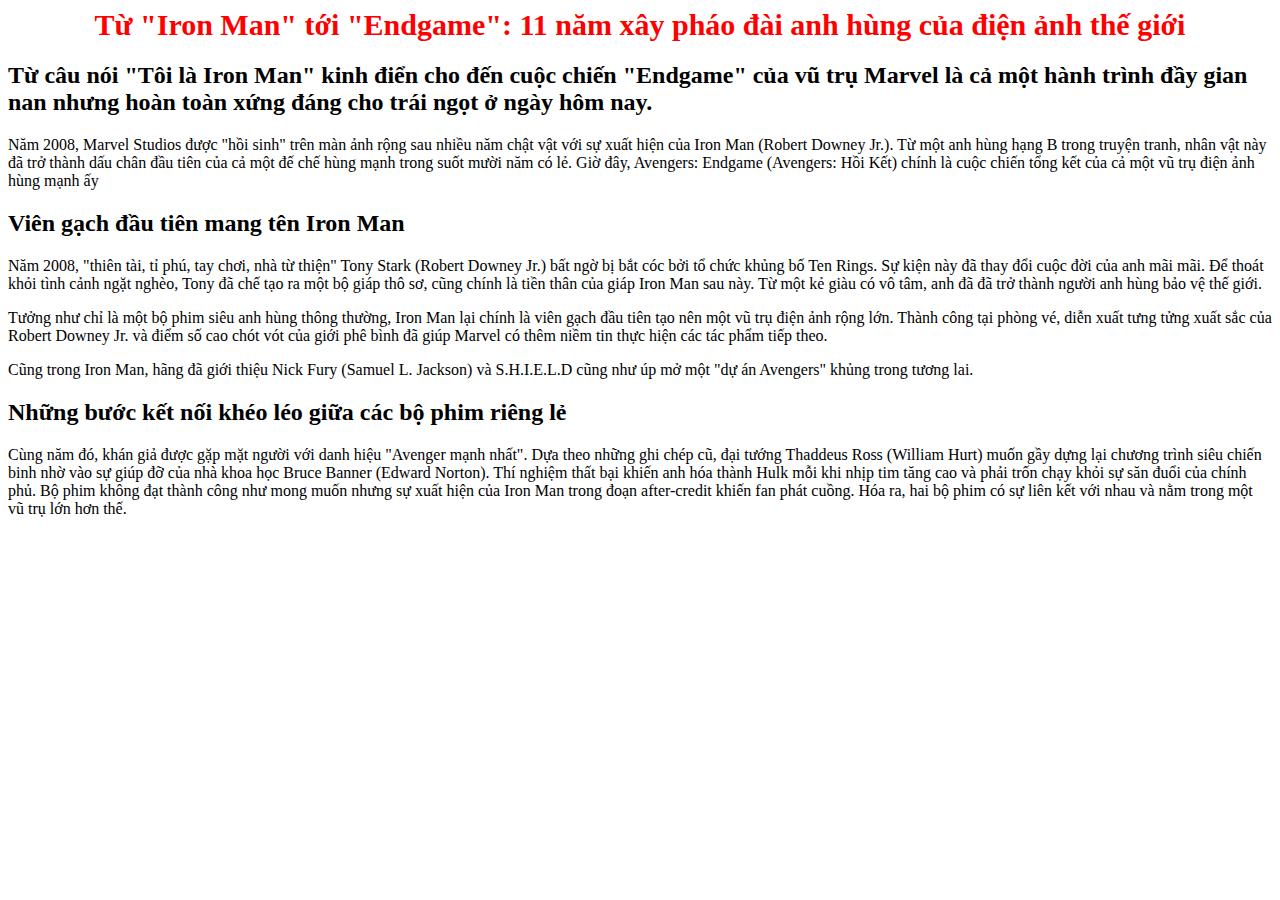
==== index.html @ a9a308cf "add file html" ====
<html>
<head>
	<title> Từ "Iron Man" tới "Endgame": 11 năm xây pháo đài anh hùng của điện ảnh thế giới</title>
	<meta charset="UTF-8">
</head>
<body>
	<h1 style="color: red; font-size: 30px; text-align: center;">Từ "Iron Man" tới "Endgame": 11 năm xây pháo đài anh hùng của điện ảnh thế giới</h1>
	<h2>Từ câu nói "Tôi là Iron Man" kinh điển cho đến cuộc chiến "Endgame" của vũ trụ Marvel là cả một hành trình đầy gian nan nhưng hoàn toàn xứng đáng cho trái ngọt ở ngày hôm nay.</h2>
<p>Năm 2008, Marvel Studios được "hồi sinh" trên màn ảnh rộng sau nhiều năm chật vật với sự xuất hiện của Iron Man (Robert Downey Jr.). Từ một anh hùng hạng B trong truyện tranh, nhân vật này đã trở thành dấu chân đầu tiên của cả một đế chế hùng mạnh trong suốt mười năm có lẻ. Giờ đây, Avengers: Endgame (Avengers: Hồi Kết) chính là cuộc chiến tổng kết của cả một vũ trụ điện ảnh hùng mạnh ấy</p>
	<h2>Viên gạch đầu tiên mang tên Iron Man</h2>
<p>Năm 2008, "thiên tài, tỉ phú, tay chơi, nhà từ thiện" Tony Stark (Robert Downey Jr.) bất ngờ bị bắt cóc bởi tổ chức khủng bố Ten Rings. Sự kiện này đã thay đổi cuộc đời của anh mãi mãi. Để thoát khỏi tình cảnh ngặt nghèo, Tony đã chế tạo ra một bộ giáp thô sơ, cũng chính là tiền thân của giáp Iron Man sau này. Từ một kẻ giàu có vô tâm, anh đã đã trở thành người anh hùng bảo vệ thế giới.</p>
<p>Tưởng như chỉ là một bộ phim siêu anh hùng thông thường, Iron Man lại chính là viên gạch đầu tiên tạo nên một vũ trụ điện ảnh rộng lớn. Thành công tại phòng vé, diễn xuất tưng tửng xuất sắc của Robert Downey Jr. và điểm số cao chót vót của giới phê bình đã giúp Marvel có thêm niềm tin thực hiện các tác phẩm tiếp theo.</p>
<p>Cũng trong Iron Man, hãng đã giới thiệu Nick Fury (Samuel L. Jackson) và S.H.I.E.L.D cũng như úp mở một "dự án Avengers" khủng trong tương lai.</p>
<h2>Những bước kết nối khéo léo giữa các bộ phim riêng lẻ</h2>
<p>Cùng năm đó, khán giả được gặp mặt người với danh hiệu "Avenger mạnh nhất". Dựa theo những ghi chép cũ, đại tướng Thaddeus Ross (William Hurt) muốn gầy dựng lại chương trình siêu chiến binh nhờ vào sự giúp đỡ của nhà khoa học Bruce Banner (Edward Norton). Thí nghiệm thất bại khiến anh hóa thành Hulk mỗi khi nhịp tim tăng cao và phải trốn chạy khỏi sự săn đuổi của chính phủ. Bộ phim không đạt thành công như mong muốn nhưng sự xuất hiện của Iron Man trong đoạn after-credit khiến fan phát cuồng. Hóa ra, hai bộ phim có sự liên kết với nhau và nằm trong một vũ trụ lớn hơn thế.</p>
</body>
</html>
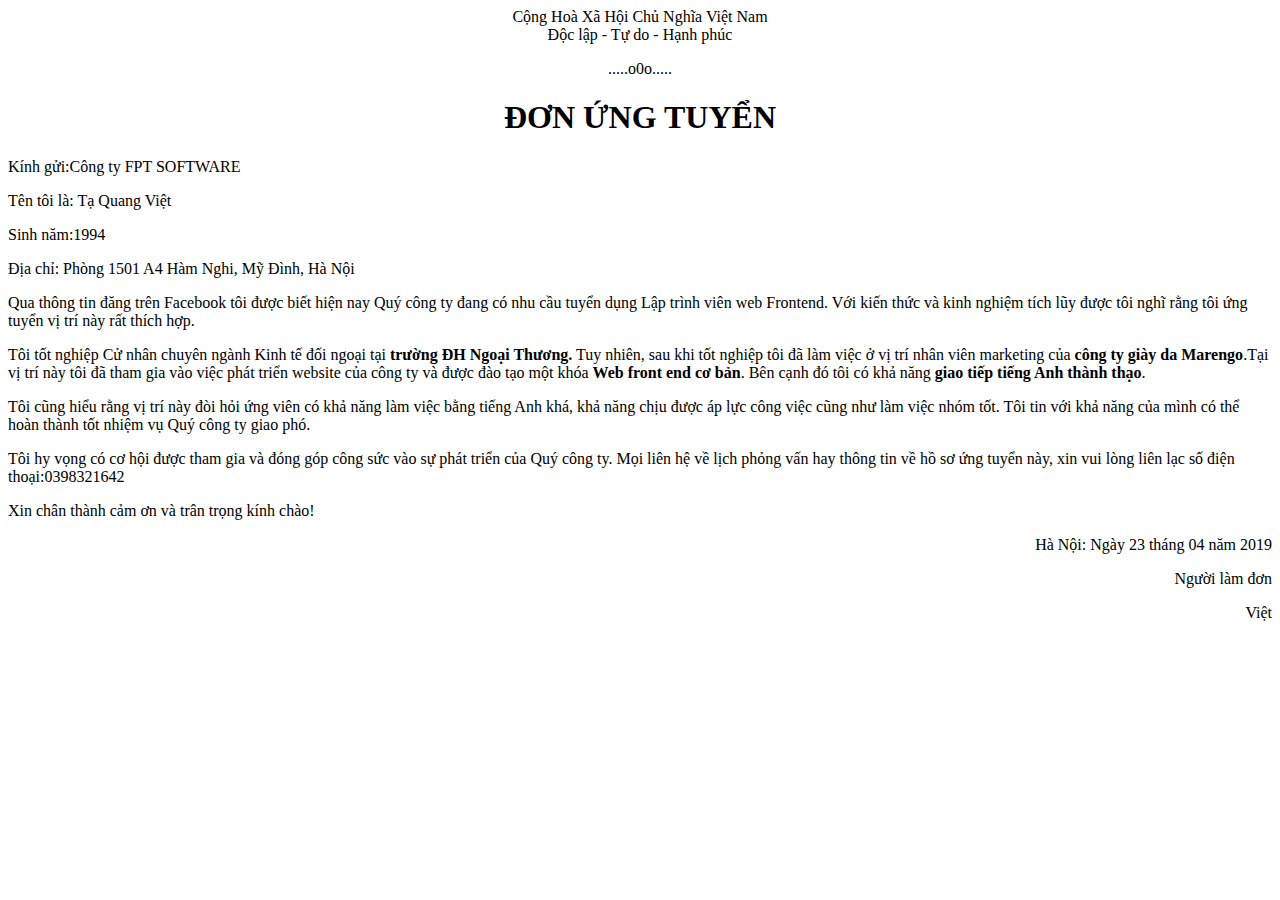
==== commit 81281cfd: "add file 2" ====
--- a/index.html
+++ b/index.html
@@ -1,17 +1,57 @@
 <html>
 <head>
-	<title> Từ "Iron Man" tới "Endgame": 11 năm xây pháo đài anh hùng của điện ảnh thế giới</title>
-	<meta charset="UTF-8">
+	<title>Đơn xin việc</title>
+<meta charset="utf-8">
+<style type="text/css">
+	.giua {text-align: center;}
+	.phai{text-align: right;}
+
+</style>
 </head>
 <body>
-	<h1 style="color: red; font-size: 30px; text-align: center;">Từ "Iron Man" tới "Endgame": 11 năm xây pháo đài anh hùng của điện ảnh thế giới</h1>
-	<h2>Từ câu nói "Tôi là Iron Man" kinh điển cho đến cuộc chiến "Endgame" của vũ trụ Marvel là cả một hành trình đầy gian nan nhưng hoàn toàn xứng đáng cho trái ngọt ở ngày hôm nay.</h2>
-<p>Năm 2008, Marvel Studios được "hồi sinh" trên màn ảnh rộng sau nhiều năm chật vật với sự xuất hiện của Iron Man (Robert Downey Jr.). Từ một anh hùng hạng B trong truyện tranh, nhân vật này đã trở thành dấu chân đầu tiên của cả một đế chế hùng mạnh trong suốt mười năm có lẻ. Giờ đây, Avengers: Endgame (Avengers: Hồi Kết) chính là cuộc chiến tổng kết của cả một vũ trụ điện ảnh hùng mạnh ấy</p>
-	<h2>Viên gạch đầu tiên mang tên Iron Man</h2>
-<p>Năm 2008, "thiên tài, tỉ phú, tay chơi, nhà từ thiện" Tony Stark (Robert Downey Jr.) bất ngờ bị bắt cóc bởi tổ chức khủng bố Ten Rings. Sự kiện này đã thay đổi cuộc đời của anh mãi mãi. Để thoát khỏi tình cảnh ngặt nghèo, Tony đã chế tạo ra một bộ giáp thô sơ, cũng chính là tiền thân của giáp Iron Man sau này. Từ một kẻ giàu có vô tâm, anh đã đã trở thành người anh hùng bảo vệ thế giới.</p>
-<p>Tưởng như chỉ là một bộ phim siêu anh hùng thông thường, Iron Man lại chính là viên gạch đầu tiên tạo nên một vũ trụ điện ảnh rộng lớn. Thành công tại phòng vé, diễn xuất tưng tửng xuất sắc của Robert Downey Jr. và điểm số cao chót vót của giới phê bình đã giúp Marvel có thêm niềm tin thực hiện các tác phẩm tiếp theo.</p>
-<p>Cũng trong Iron Man, hãng đã giới thiệu Nick Fury (Samuel L. Jackson) và S.H.I.E.L.D cũng như úp mở một "dự án Avengers" khủng trong tương lai.</p>
-<h2>Những bước kết nối khéo léo giữa các bộ phim riêng lẻ</h2>
-<p>Cùng năm đó, khán giả được gặp mặt người với danh hiệu "Avenger mạnh nhất". Dựa theo những ghi chép cũ, đại tướng Thaddeus Ross (William Hurt) muốn gầy dựng lại chương trình siêu chiến binh nhờ vào sự giúp đỡ của nhà khoa học Bruce Banner (Edward Norton). Thí nghiệm thất bại khiến anh hóa thành Hulk mỗi khi nhịp tim tăng cao và phải trốn chạy khỏi sự săn đuổi của chính phủ. Bộ phim không đạt thành công như mong muốn nhưng sự xuất hiện của Iron Man trong đoạn after-credit khiến fan phát cuồng. Hóa ra, hai bộ phim có sự liên kết với nhau và nằm trong một vũ trụ lớn hơn thế.</p>
+	<p class="giua">
+		Cộng Hoà Xã Hội Chủ Nghĩa Việt Nam<br/>
+		Độc lập - Tự do - Hạnh phúc
+	</p>
+	<p class="giua">.....o0o.....</p>
+	<h1 class="giua">
+	<b>ĐƠN ỨNG TUYỂN</b>
+	</h1>
+	<p>
+	Kính gửi:Công ty FPT SOFTWARE
+	</p>
+	<p>
+		Tên tôi là: Tạ Quang Việt	
+	</p>
+	<p>
+	Sinh năm:1994
+	</p>
+	<p>
+	Địa chỉ: Phòng 1501 A4 Hàm Nghi, Mỹ Đình, Hà Nội
+	</p>
+	<p>
+	Qua thông tin đăng trên Facebook tôi được biết hiện nay Quý công ty đang có nhu cầu tuyển dụng Lập trình viên web Frontend. Với kiến thức và kinh nghiệm tích lũy được tôi nghĩ rằng tôi ứng tuyển vị trí này rất thích hợp.
+	</p>
+	<p>
+	Tôi tốt nghiệp Cử nhân chuyên ngành Kinh tế đối ngoại tại <b>trường ĐH Ngoại Thương.</b> Tuy nhiên, sau khi tốt nghiệp tôi đã làm việc ở vị trí nhân viên marketing của <b>công ty giày da Marengo</b>.Tại vị trí này tôi đã tham gia vào việc phát triển website của công ty và được đào tạo một khóa <b>Web front end cơ bản</b>. Bên cạnh đó tôi có khả năng <b>giao tiếp tiếng Anh thành thạo</b>.
+	</p>
+	<p>
+	Tôi cũng hiểu rằng vị trí này đòi hỏi ứng viên có khả năng làm việc bằng tiếng Anh khá, khả năng chịu được áp lực công việc cũng như làm việc nhóm tốt. Tôi tin với khả năng của mình có thể hoàn thành tốt nhiệm vụ Quý công ty giao phó.
+	</p>
+	<p>
+	Tôi hy vọng có cơ hội được tham gia và đóng góp công sức vào sự phát triển của Quý công ty. Mọi liên hệ về lịch phỏng vấn hay thông tin về hồ sơ ứng tuyển này, xin vui lòng liên lạc số điện thoại:0398321642
+	</p>
+	<p>
+	Xin chân thành cảm ơn và trân trọng kính chào!
+	</p>
+	<p class="phai">
+	Hà Nội: Ngày 23 tháng 04 năm 2019
+	</p>
+	<p class="phai">
+	Người làm đơn
+	</p>
+	<p class="phai">
+	Việt
+	</p>
 </body>
 </html>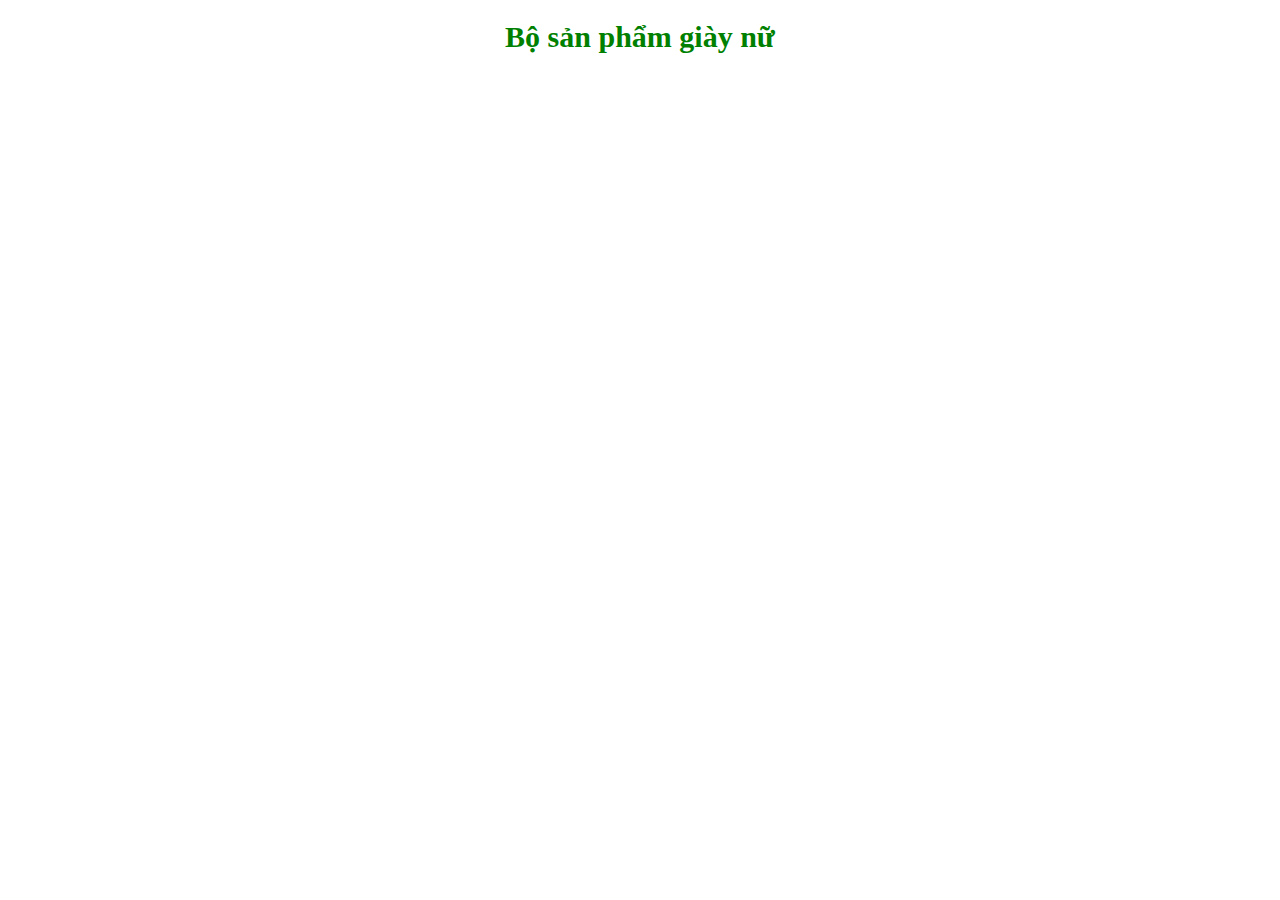
==== commit 04e058e3: "xoa file cũ" ====
--- a/index.html
+++ b/index.html
@@ -1,57 +1,13 @@
+<!DOCTYPE html>
 <html>
 <head>
-	<title>Đơn xin việc</title>
-<meta charset="utf-8">
-<style type="text/css">
-	.giua {text-align: center;}
-	.phai{text-align: right;}
-
-</style>
+	<title>Bai tap link and image</title>
+	<meta charset="utf-8">
+	<link rel="stylesheet" type="text/css" href="style1.css">
 </head>
 <body>
-	<p class="giua">
-		Cộng Hoà Xã Hội Chủ Nghĩa Việt Nam<br/>
-		Độc lập - Tự do - Hạnh phúc
-	</p>
-	<p class="giua">.....o0o.....</p>
-	<h1 class="giua">
-	<b>ĐƠN ỨNG TUYỂN</b>
-	</h1>
-	<p>
-	Kính gửi:Công ty FPT SOFTWARE
-	</p>
-	<p>
-		Tên tôi là: Tạ Quang Việt	
-	</p>
-	<p>
-	Sinh năm:1994
-	</p>
-	<p>
-	Địa chỉ: Phòng 1501 A4 Hàm Nghi, Mỹ Đình, Hà Nội
-	</p>
-	<p>
-	Qua thông tin đăng trên Facebook tôi được biết hiện nay Quý công ty đang có nhu cầu tuyển dụng Lập trình viên web Frontend. Với kiến thức và kinh nghiệm tích lũy được tôi nghĩ rằng tôi ứng tuyển vị trí này rất thích hợp.
-	</p>
-	<p>
-	Tôi tốt nghiệp Cử nhân chuyên ngành Kinh tế đối ngoại tại <b>trường ĐH Ngoại Thương.</b> Tuy nhiên, sau khi tốt nghiệp tôi đã làm việc ở vị trí nhân viên marketing của <b>công ty giày da Marengo</b>.Tại vị trí này tôi đã tham gia vào việc phát triển website của công ty và được đào tạo một khóa <b>Web front end cơ bản</b>. Bên cạnh đó tôi có khả năng <b>giao tiếp tiếng Anh thành thạo</b>.
-	</p>
-	<p>
-	Tôi cũng hiểu rằng vị trí này đòi hỏi ứng viên có khả năng làm việc bằng tiếng Anh khá, khả năng chịu được áp lực công việc cũng như làm việc nhóm tốt. Tôi tin với khả năng của mình có thể hoàn thành tốt nhiệm vụ Quý công ty giao phó.
-	</p>
-	<p>
-	Tôi hy vọng có cơ hội được tham gia và đóng góp công sức vào sự phát triển của Quý công ty. Mọi liên hệ về lịch phỏng vấn hay thông tin về hồ sơ ứng tuyển này, xin vui lòng liên lạc số điện thoại:0398321642
-	</p>
-	<p>
-	Xin chân thành cảm ơn và trân trọng kính chào!
-	</p>
-	<p class="phai">
-	Hà Nội: Ngày 23 tháng 04 năm 2019
-	</p>
-	<p class="phai">
-	Người làm đơn
-	</p>
-	<p class="phai">
-	Việt
-	</p>
+<h1>Bộ sản phẩm giày nữ</h1>	
+
+
 </body>
 </html>--- a/style1.css
+++ b/style1.css
@@ -0,0 +1,4 @@
+h1 { font-size :30px;
+	color : green;
+	text-align: center;
+}
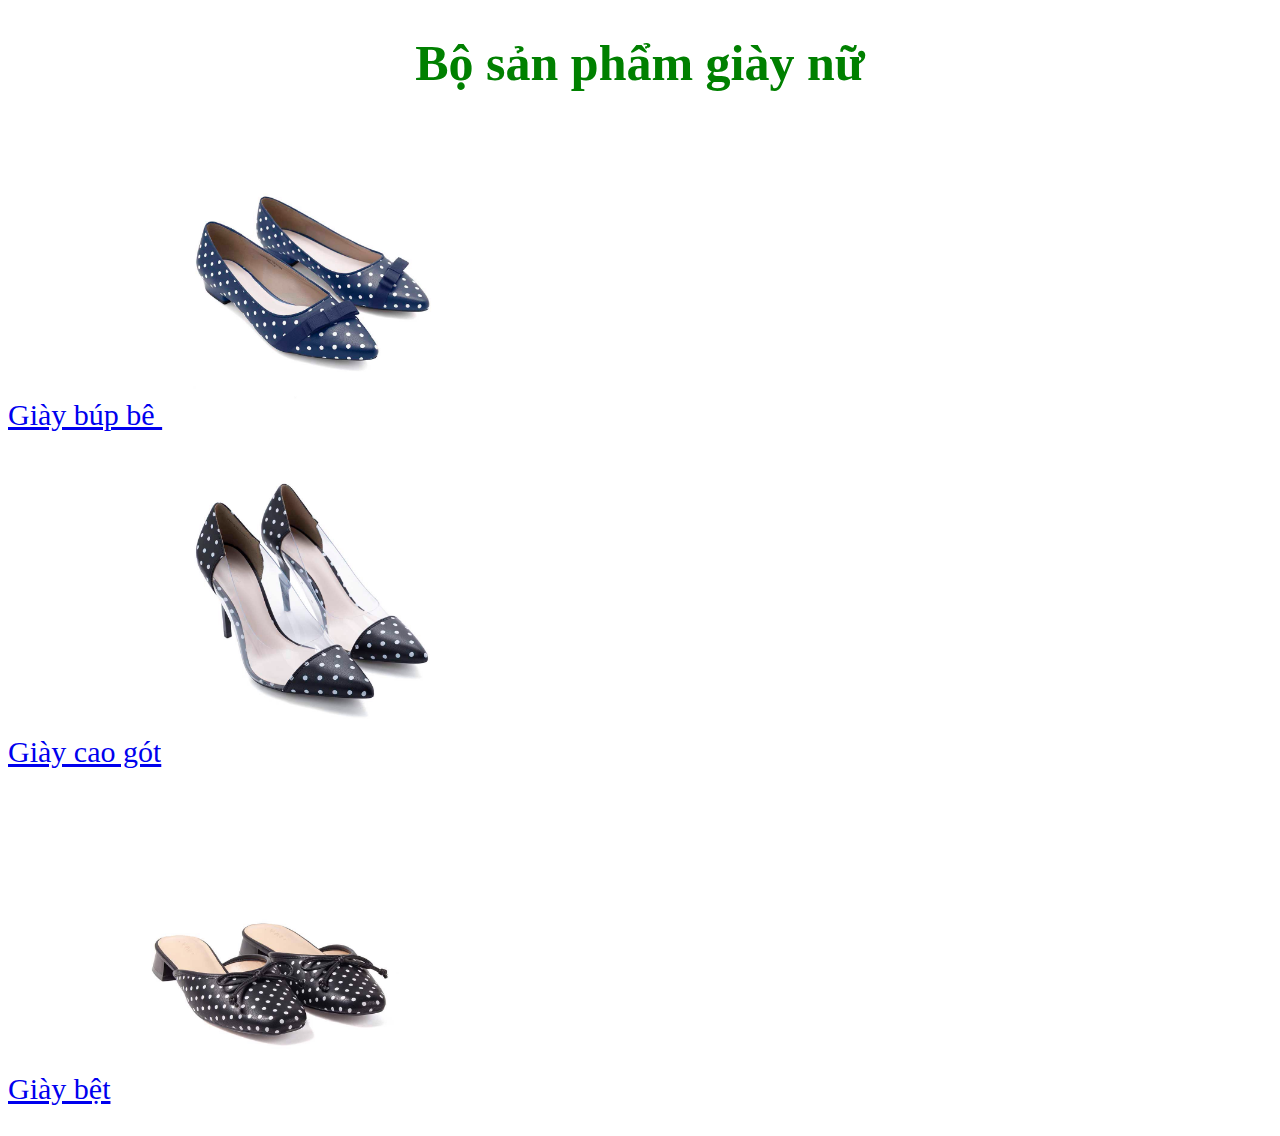
==== commit 5b7a7115: "up html" ====
--- a/index.html
+++ b/index.html
@@ -7,7 +7,9 @@
 </head>
 <body>
 <h1>Bộ sản phẩm giày nữ</h1>	
-
-
+<p> <a href="giaybupbe.html"> Giày búp bê </a> <img src="1.jpg" width="300" height="300" title="Giày búp bê" alt="Giày búp bê"></p> 
+<p> <a href="giaycaogot.html"> Giày cao gót</a><img src="2.jpg" width="300" height="300" title="Giày cao gót" alt="Giày cao gót"></p>
+<p> <a href="giaybet.html"> Giày bệt</a> <img src="3.jpg" width="300" height="300" title="giày bệt" alt="Giày bệt">
+</p>
 </body>
 </html>--- a/style1.css
+++ b/style1.css
@@ -1,4 +1,19 @@
-h1 { font-size :30px;
+h1 { font-size :50px;
 	color : green;
 	text-align: center;
 }
+p { 
+	font-size: 30px;
+	color: green;
+	border;
+	}
+.chitiet {
+	float: left;
+}
+.tensanpham {
+text-align: left;
+font-size: 40px;
+
+}
+
+
